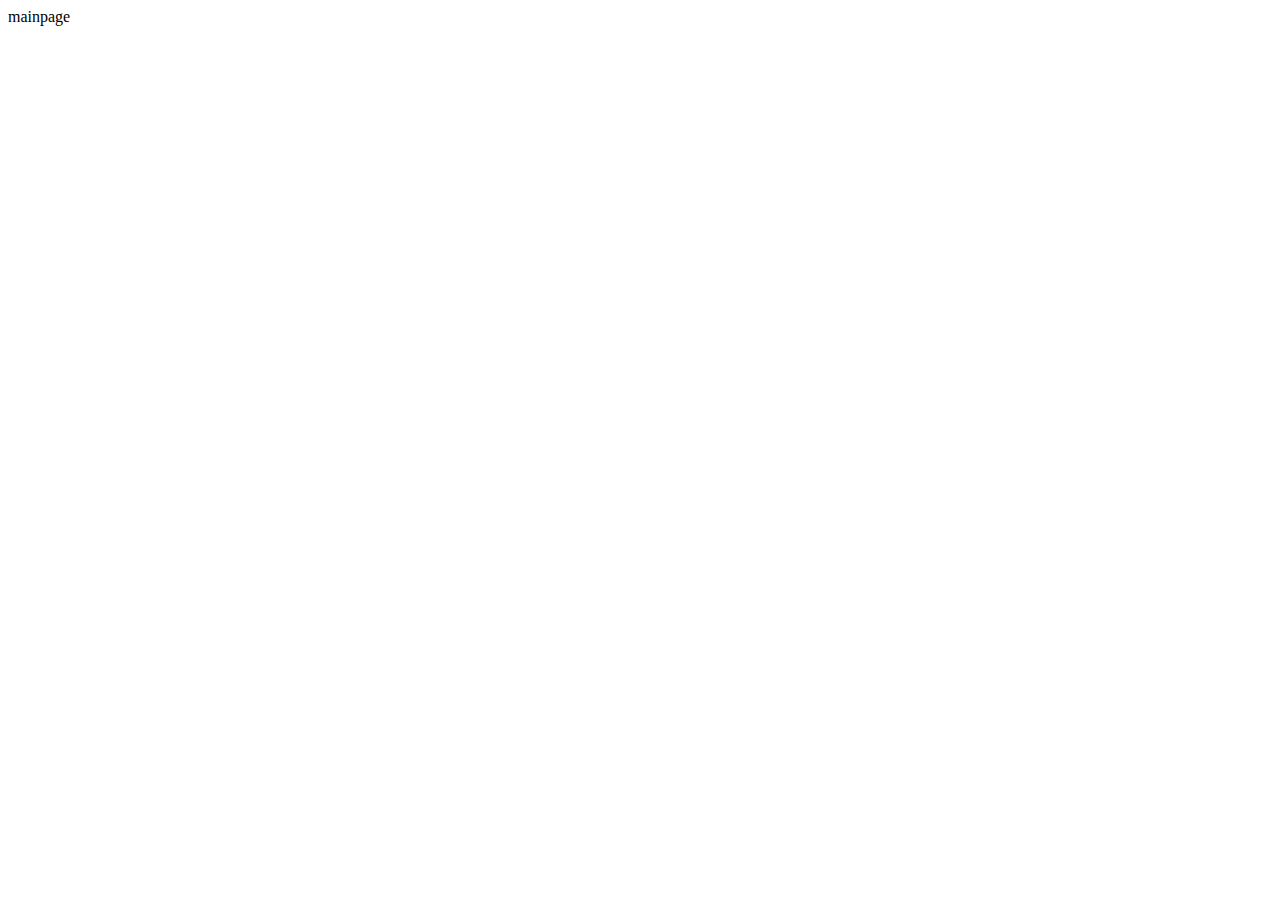
==== index.html @ 48d7494e "Create index.html" ====
<!DOCTYPE html>
<html lang="en">
<head>
  <meta charset="UTF-8">
  <meta name="viewport" content="width=device-width, initial-scale=1.0">
  <title>Document</title>
</head>
<body>
  mainpage
</body>
</html>
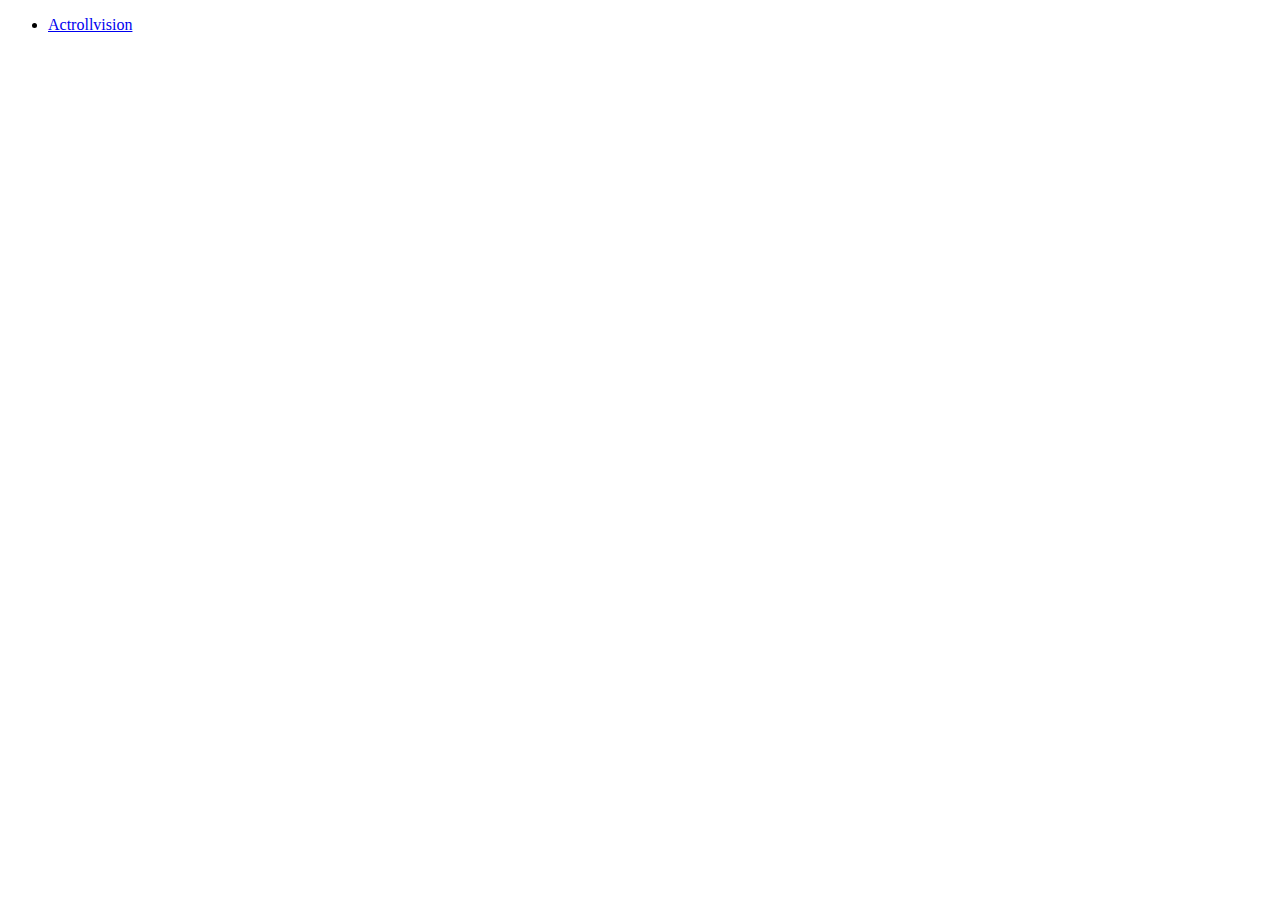
==== commit 460defa4: "update" ====
--- a/index.html
+++ b/index.html
@@ -3,9 +3,11 @@
 <head>
   <meta charset="UTF-8">
   <meta name="viewport" content="width=device-width, initial-scale=1.0">
-  <title>Document</title>
+  <title>F1MISC</title>
 </head>
 <body>
-  mainpage
+  <ul>
+    <li><a href="actrollvision/">Actrollvision</a></li>
+  </ul>
 </body>
 </html>